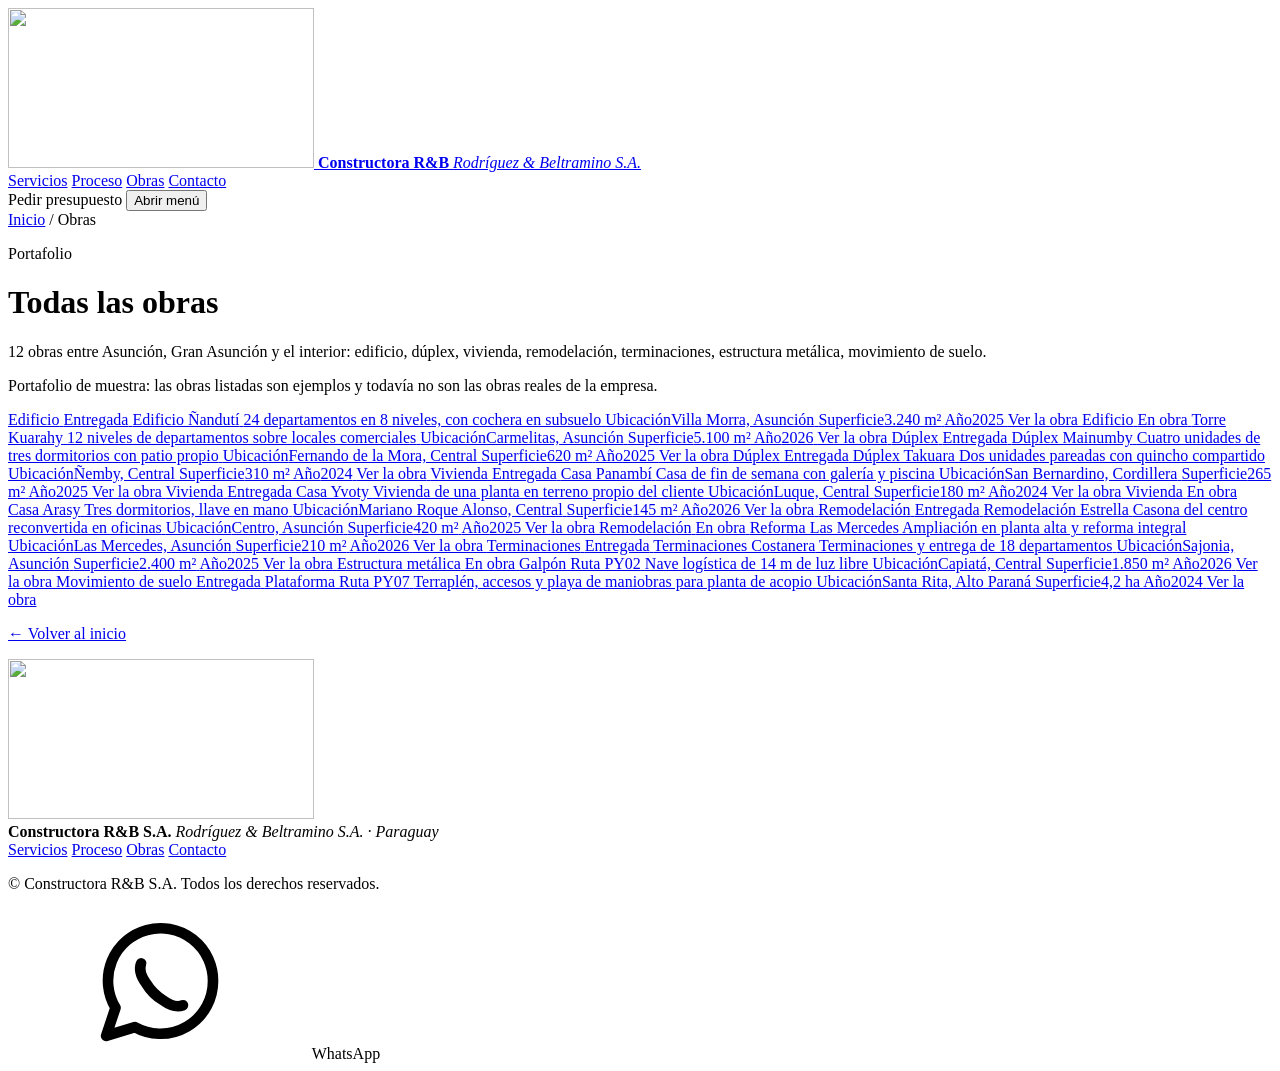
==== obras/index.html @ 590062bd "Publicar build 98c5522" ====
<!doctype html>
<html lang="es">
  <head>
    <meta charset="utf-8" />
    <meta name="viewport" content="width=device-width, initial-scale=1, viewport-fit=cover" />
    <title>Obras | Constructora R&amp;B — Paraguay</title>
    <meta name="description" content="Portafolio de Constructora R&amp;B: 12 obras entre edificios, dúplex, viviendas, remodelaciones y obra industrial en Paraguay." />
    <meta name="theme-color" content="#ffffff" />
    <meta property="og:type" content="website" />
    <meta property="og:title" content="Obras | Constructora R&amp;B — Paraguay" />
    <meta property="og:description" content="Portafolio de Constructora R&amp;B: 12 obras entre edificios, dúplex, viviendas, remodelaciones y obra industrial en Paraguay." />
    <link rel="preconnect" href="https://fonts.googleapis.com" />
    <link rel="preconnect" href="https://fonts.gstatic.com" crossorigin />
    <link
      href="https://fonts.googleapis.com/css2?family=Archivo:wght@500;600;700;800&family=Inter:wght@400;500;600&display=swap"
      rel="stylesheet"
    />
    <link rel="icon" href="/rybconstructora-web/favicon.ico" sizes="any" />
    <link rel="icon" type="image/png" sizes="32x32" href="/rybconstructora-web/favicon-32x32.png" />
    <link rel="icon" type="image/png" sizes="16x16" href="/rybconstructora-web/favicon-16x16.png" />
    <link rel="apple-touch-icon" href="/rybconstructora-web/apple-touch-icon.png" />
    <link rel="manifest" href="/rybconstructora-web/site.webmanifest" />
    <script type="module" crossorigin src="/rybconstructora-web/assets/comun-JUZVL0Nm.js"></script>
    <script type="module" crossorigin src="/rybconstructora-web/assets/pagina-BEHtmIOw.js"></script>
    <link rel="stylesheet" crossorigin href="/rybconstructora-web/assets/comun-C6gtx_ka.css">
  </head>
  <body class="pagina">

    <svg width="0" height="0" style="position: absolute" aria-hidden="true" focusable="false">
      <symbol id="i-tel" viewBox="0 0 24 24" fill="none" stroke="currentColor"
              stroke-width="1.7" stroke-linecap="round">
        <rect x="6.75" y="2.75" width="10.5" height="18.5" rx="2.6" />
        <line x1="10.25" y1="18.2" x2="13.75" y2="18.2" />
      </symbol>
      <symbol id="i-wa" viewBox="0 0 24 24" fill="none" stroke="currentColor"
              stroke-width="1.7" stroke-linecap="round" stroke-linejoin="round">
        <path d="M20.8 11.6a8.4 8.4 0 0 1-12.5 7.3l-4.6 1.4 1.5-4.5A8.4 8.4 0 1 1 20.8 11.6Z" />
        <path d="M9.3 8.7c-.4 1 0 2.1.8 3.2a8 8 0 0 0 2.7 2.7c1.1.8 2.2 1.2 3.2.8" />
      </symbol>
    </svg>

    <header class="barra compacta" id="barra">
      <a class="marca" href="../" aria-label="Constructora R&amp;B, inicio">
        <span class="marca__sigla">
          <img src="/rybconstructora-web/isotipo.png" alt="" width="306" height="160" />
        </span>
        <span class="marca__texto">
          <strong>Constructora R&amp;B</strong>
          <em>Rodríguez &amp; Beltramino S.A.</em>
        </span>
      </a>
      <nav class="nav" aria-label="Principal">
        <a href="../#servicios">Servicios</a>
        <a href="../#proceso">Proceso</a>
        <a href="../#obras">Obras</a>
        <a href="../#contacto">Contacto</a>
      </nav>
      <a class="btn btn--acento barra__cta" data-whatsapp target="_blank" rel="noopener">
        Pedir presupuesto
      </a>
      <button class="menu" id="menu" aria-expanded="false" aria-controls="nav-movil">
        <span></span><span></span>
        <span class="sr-only">Abrir menú</span>
      </button>
    </header>

    <div class="nav-movil" id="nav-movil" hidden>
      <a href="../#servicios">Servicios</a>
        <a href="../#proceso">Proceso</a>
        <a href="../#obras">Obras</a>
        <a href="../#contacto">Contacto</a>
      <a class="btn btn--acento" data-whatsapp target="_blank" rel="noopener">Pedir presupuesto</a>
    </div>

    <main class="listado">
      <nav class="miga" aria-label="Migas de pan">
        <a href="../">Inicio</a>
        <span aria-hidden="true">/</span>
        <span aria-current="page">Obras</span>
      </nav>

      <header class="listado__cab">
        <p class="etiqueta">Portafolio</p>
        <h1>Todas las obras</h1>
        <p class="listado__bajada">
          12 obras entre Asunción, Gran Asunción y el interior:
          edificio, dúplex, vivienda, remodelación, terminaciones, estructura metálica, movimiento de suelo.
        </p>
        <p class="aviso">Portafolio de muestra: las obras listadas son ejemplos y todavía no son las obras reales de la empresa.</p>
      </header>

      <div class="obras">
        
    <a class="obra reveal"
       href="edificio-nanduti/"
       style="--retraso:0ms">
      <span class="obra__cab">
        <span class="obra__tipo">Edificio</span>
        <span class="obra__estado">Entregada</span>
      </span>
      <span class="obra__nombre">Edificio Ñandutí</span>
      <span class="obra__detalle">24 departamentos en 8 niveles, con cochera en subsuelo</span>
      <span class="obra__datos">
        <span><span>Ubicación</span><span>Villa Morra, Asunción</span></span>
        <span><span>Superficie</span><span>3.240 m²</span></span>
        <span><span>Año</span><span>2025</span></span>
      </span>
      <span class="obra__ver">Ver la obra</span>
    </a>
        
    <a class="obra obra--curso reveal"
       href="torre-kuarahy/"
       style="--retraso:40ms">
      <span class="obra__cab">
        <span class="obra__tipo">Edificio</span>
        <span class="obra__estado">En obra</span>
      </span>
      <span class="obra__nombre">Torre Kuarahy</span>
      <span class="obra__detalle">12 niveles de departamentos sobre locales comerciales</span>
      <span class="obra__datos">
        <span><span>Ubicación</span><span>Carmelitas, Asunción</span></span>
        <span><span>Superficie</span><span>5.100 m²</span></span>
        <span><span>Año</span><span>2026</span></span>
      </span>
      <span class="obra__ver">Ver la obra</span>
    </a>
        
    <a class="obra reveal"
       href="duplex-mainumby/"
       style="--retraso:80ms">
      <span class="obra__cab">
        <span class="obra__tipo">Dúplex</span>
        <span class="obra__estado">Entregada</span>
      </span>
      <span class="obra__nombre">Dúplex Mainumby</span>
      <span class="obra__detalle">Cuatro unidades de tres dormitorios con patio propio</span>
      <span class="obra__datos">
        <span><span>Ubicación</span><span>Fernando de la Mora, Central</span></span>
        <span><span>Superficie</span><span>620 m²</span></span>
        <span><span>Año</span><span>2025</span></span>
      </span>
      <span class="obra__ver">Ver la obra</span>
    </a>
        
    <a class="obra reveal"
       href="duplex-takuara/"
       style="--retraso:120ms">
      <span class="obra__cab">
        <span class="obra__tipo">Dúplex</span>
        <span class="obra__estado">Entregada</span>
      </span>
      <span class="obra__nombre">Dúplex Takuara</span>
      <span class="obra__detalle">Dos unidades pareadas con quincho compartido</span>
      <span class="obra__datos">
        <span><span>Ubicación</span><span>Ñemby, Central</span></span>
        <span><span>Superficie</span><span>310 m²</span></span>
        <span><span>Año</span><span>2024</span></span>
      </span>
      <span class="obra__ver">Ver la obra</span>
    </a>
        
    <a class="obra reveal"
       href="casa-panambi/"
       style="--retraso:160ms">
      <span class="obra__cab">
        <span class="obra__tipo">Vivienda</span>
        <span class="obra__estado">Entregada</span>
      </span>
      <span class="obra__nombre">Casa Panambí</span>
      <span class="obra__detalle">Casa de fin de semana con galería y piscina</span>
      <span class="obra__datos">
        <span><span>Ubicación</span><span>San Bernardino, Cordillera</span></span>
        <span><span>Superficie</span><span>265 m²</span></span>
        <span><span>Año</span><span>2025</span></span>
      </span>
      <span class="obra__ver">Ver la obra</span>
    </a>
        
    <a class="obra reveal"
       href="casa-yvoty/"
       style="--retraso:200ms">
      <span class="obra__cab">
        <span class="obra__tipo">Vivienda</span>
        <span class="obra__estado">Entregada</span>
      </span>
      <span class="obra__nombre">Casa Yvoty</span>
      <span class="obra__detalle">Vivienda de una planta en terreno propio del cliente</span>
      <span class="obra__datos">
        <span><span>Ubicación</span><span>Luque, Central</span></span>
        <span><span>Superficie</span><span>180 m²</span></span>
        <span><span>Año</span><span>2024</span></span>
      </span>
      <span class="obra__ver">Ver la obra</span>
    </a>
        
    <a class="obra obra--curso reveal"
       href="casa-arasy/"
       style="--retraso:240ms">
      <span class="obra__cab">
        <span class="obra__tipo">Vivienda</span>
        <span class="obra__estado">En obra</span>
      </span>
      <span class="obra__nombre">Casa Arasy</span>
      <span class="obra__detalle">Tres dormitorios, llave en mano</span>
      <span class="obra__datos">
        <span><span>Ubicación</span><span>Mariano Roque Alonso, Central</span></span>
        <span><span>Superficie</span><span>145 m²</span></span>
        <span><span>Año</span><span>2026</span></span>
      </span>
      <span class="obra__ver">Ver la obra</span>
    </a>
        
    <a class="obra reveal"
       href="remodelacion-estrella/"
       style="--retraso:280ms">
      <span class="obra__cab">
        <span class="obra__tipo">Remodelación</span>
        <span class="obra__estado">Entregada</span>
      </span>
      <span class="obra__nombre">Remodelación Estrella</span>
      <span class="obra__detalle">Casona del centro reconvertida en oficinas</span>
      <span class="obra__datos">
        <span><span>Ubicación</span><span>Centro, Asunción</span></span>
        <span><span>Superficie</span><span>420 m²</span></span>
        <span><span>Año</span><span>2025</span></span>
      </span>
      <span class="obra__ver">Ver la obra</span>
    </a>
        
    <a class="obra obra--curso reveal"
       href="reforma-las-mercedes/"
       style="--retraso:320ms">
      <span class="obra__cab">
        <span class="obra__tipo">Remodelación</span>
        <span class="obra__estado">En obra</span>
      </span>
      <span class="obra__nombre">Reforma Las Mercedes</span>
      <span class="obra__detalle">Ampliación en planta alta y reforma integral</span>
      <span class="obra__datos">
        <span><span>Ubicación</span><span>Las Mercedes, Asunción</span></span>
        <span><span>Superficie</span><span>210 m²</span></span>
        <span><span>Año</span><span>2026</span></span>
      </span>
      <span class="obra__ver">Ver la obra</span>
    </a>
        
    <a class="obra reveal"
       href="terminaciones-costanera/"
       style="--retraso:360ms">
      <span class="obra__cab">
        <span class="obra__tipo">Terminaciones</span>
        <span class="obra__estado">Entregada</span>
      </span>
      <span class="obra__nombre">Terminaciones Costanera</span>
      <span class="obra__detalle">Terminaciones y entrega de 18 departamentos</span>
      <span class="obra__datos">
        <span><span>Ubicación</span><span>Sajonia, Asunción</span></span>
        <span><span>Superficie</span><span>2.400 m²</span></span>
        <span><span>Año</span><span>2025</span></span>
      </span>
      <span class="obra__ver">Ver la obra</span>
    </a>
        
    <a class="obra obra--curso reveal"
       href="galpon-ruta-py02/"
       style="--retraso:400ms">
      <span class="obra__cab">
        <span class="obra__tipo">Estructura metálica</span>
        <span class="obra__estado">En obra</span>
      </span>
      <span class="obra__nombre">Galpón Ruta PY02</span>
      <span class="obra__detalle">Nave logística de 14 m de luz libre</span>
      <span class="obra__datos">
        <span><span>Ubicación</span><span>Capiatá, Central</span></span>
        <span><span>Superficie</span><span>1.850 m²</span></span>
        <span><span>Año</span><span>2026</span></span>
      </span>
      <span class="obra__ver">Ver la obra</span>
    </a>
        
    <a class="obra reveal"
       href="plataforma-ruta-py07/"
       style="--retraso:440ms">
      <span class="obra__cab">
        <span class="obra__tipo">Movimiento de suelo</span>
        <span class="obra__estado">Entregada</span>
      </span>
      <span class="obra__nombre">Plataforma Ruta PY07</span>
      <span class="obra__detalle">Terraplén, accesos y playa de maniobras para planta de acopio</span>
      <span class="obra__datos">
        <span><span>Ubicación</span><span>Santa Rita, Alto Paraná</span></span>
        <span><span>Superficie</span><span>4,2 ha</span></span>
        <span><span>Año</span><span>2024</span></span>
      </span>
      <span class="obra__ver">Ver la obra</span>
    </a>
      </div>

      <p class="volver"><a href="../">← Volver al inicio</a></p>
    </main>

    <footer class="pie">
      <div class="pie__marca">
        <span class="marca__sigla">
          <img src="/rybconstructora-web/isotipo.png" alt="" width="306" height="160" />
        </span>
        <div>
          <strong>Constructora R&amp;B S.A.</strong>
          <em>Rodríguez &amp; Beltramino S.A. · Paraguay</em>
        </div>
      </div>
      <nav class="pie__nav" aria-label="Pie de página">
        <a href="../#servicios">Servicios</a>
        <a href="../#proceso">Proceso</a>
        <a href="../obras/">Obras</a>
        <a href="../#contacto">Contacto</a>
      </nav>
      <p class="pie__legal">© <span id="anio"></span> Constructora R&amp;B S.A. Todos los derechos reservados.</p>
    </footer>

    <a class="flotante" id="flotante" data-whatsapp target="_blank" rel="noopener"
       aria-label="Escribinos por WhatsApp">
      <svg class="ico" aria-hidden="true"><use href="#i-wa" /></svg>
      <span>WhatsApp</span>
    </a>
  </body>
</html>
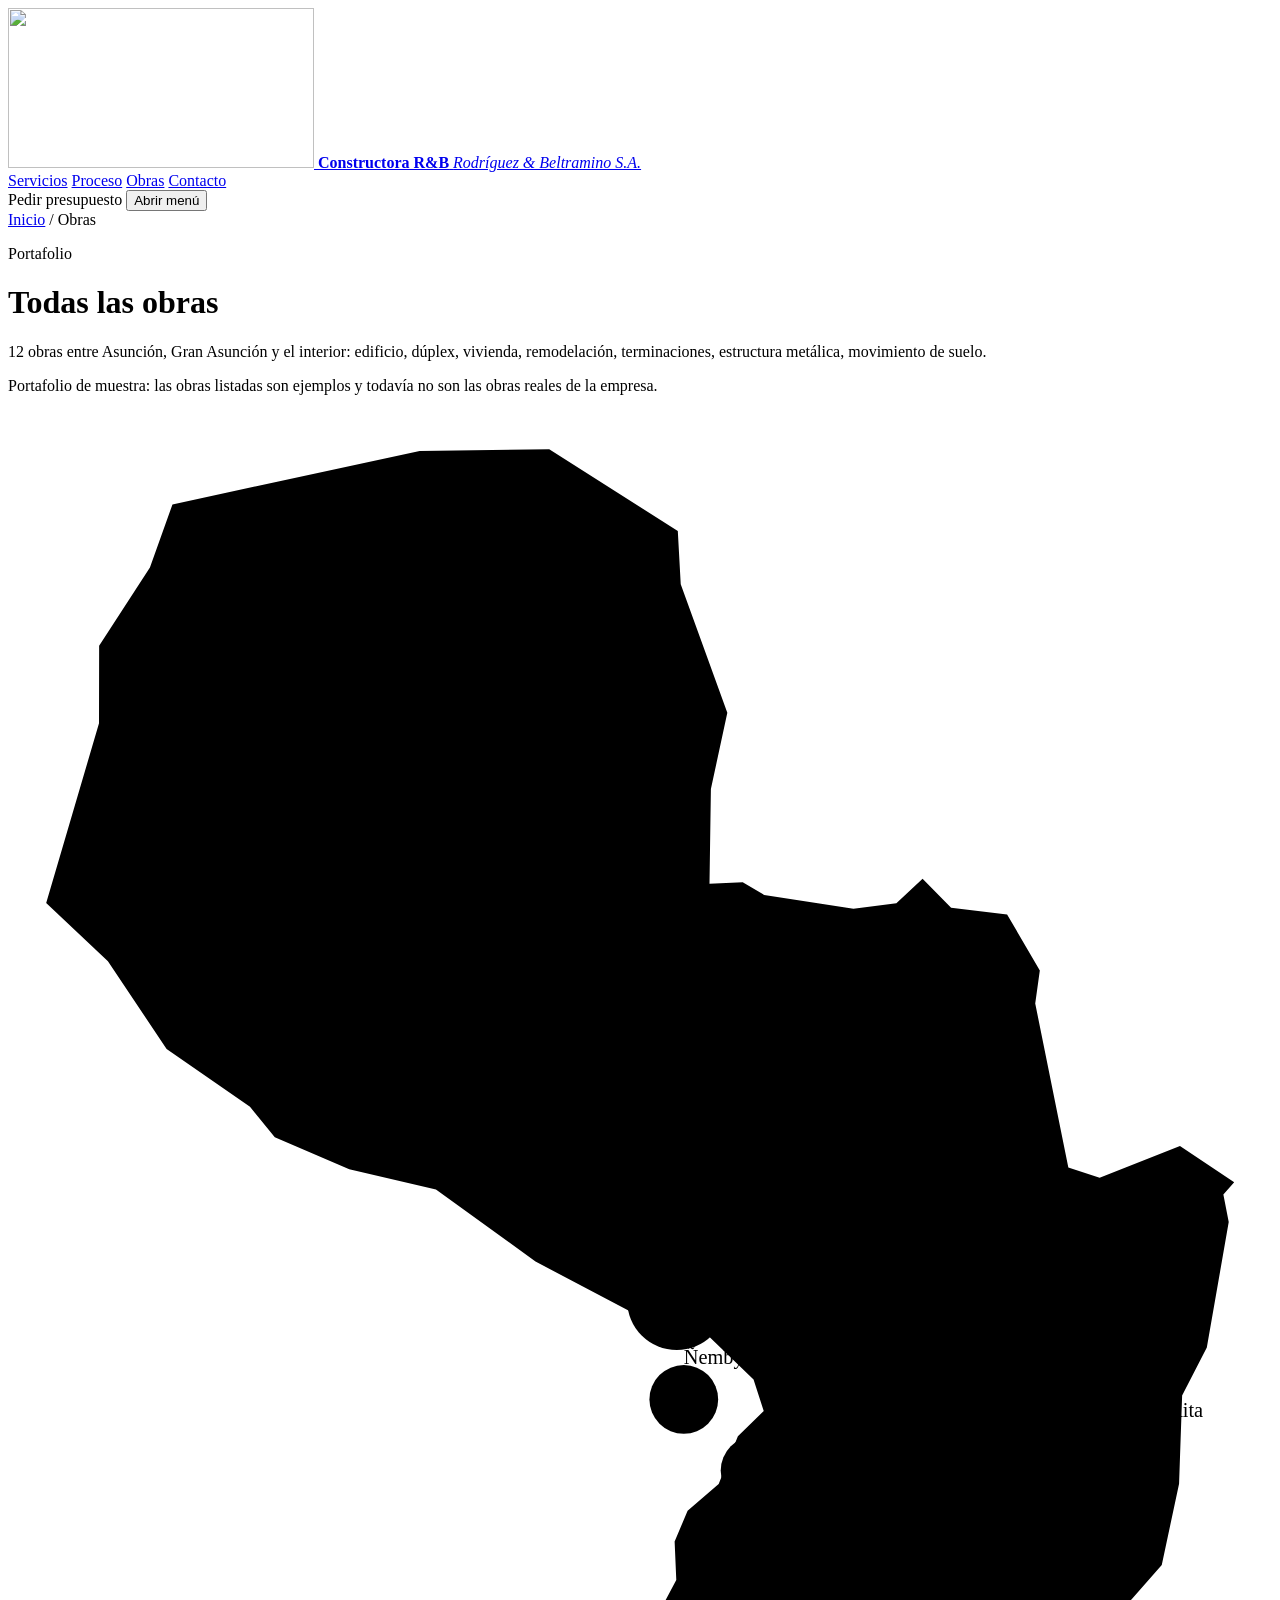
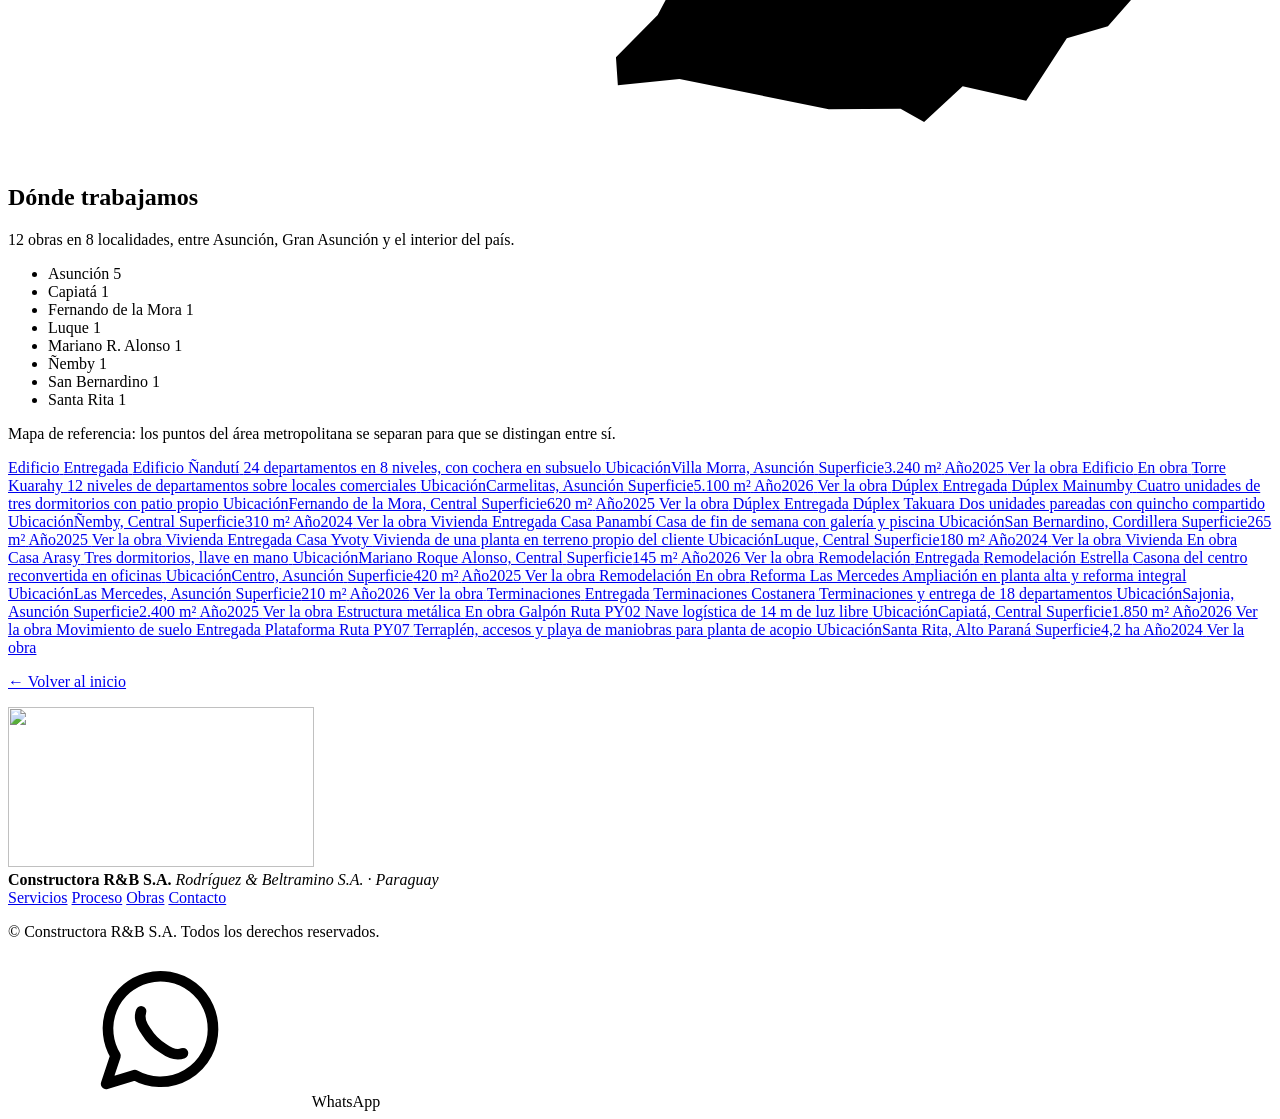
==== commit 874c3441: "Publicar build bcd1988" ====
--- a/obras/index.html
+++ b/obras/index.html
@@ -20,9 +20,9 @@
     <link rel="icon" type="image/png" sizes="16x16" href="/rybconstructora-web/favicon-16x16.png" />
     <link rel="apple-touch-icon" href="/rybconstructora-web/apple-touch-icon.png" />
     <link rel="manifest" href="/rybconstructora-web/site.webmanifest" />
-    <script type="module" crossorigin src="/rybconstructora-web/assets/comun-JUZVL0Nm.js"></script>
-    <script type="module" crossorigin src="/rybconstructora-web/assets/pagina-BEHtmIOw.js"></script>
-    <link rel="stylesheet" crossorigin href="/rybconstructora-web/assets/comun-C6gtx_ka.css">
+    <script type="module" crossorigin src="/rybconstructora-web/assets/comun-DO6z7AGP.js"></script>
+    <script type="module" crossorigin src="/rybconstructora-web/assets/pagina-CEZJWrJH.js"></script>
+    <link rel="stylesheet" crossorigin href="/rybconstructora-web/assets/comun-CumV4dTi.css">
   </head>
   <body class="pagina">
 
@@ -89,6 +89,133 @@
         <p class="aviso">Portafolio de muestra: las obras listadas son ejemplos y todavía no son las obras reales de la empresa.</p>
       </header>
 
+
+    <section class="mapa" aria-labelledby="mapa-titulo">
+      <div class="mapa__lienzo">
+        <svg viewBox="-30 -30 993 1060" role="list"
+             aria-label="Mapa de Paraguay con las localidades donde hay obras">
+          <path class="mapa__pais" d="M498.5 106.2L535.1 207L522.2 267L521.1 341.4L547.2 340.2L564.1 350.2L634.2 361.1L667.9 356.7L688.5 337.5L710.9 360.3L754.9 365.5L780.6 409.5L777 435.5L803 564.3L827.6 572.3L890.7 547.5L933.3 575.9L924.8 585.6L929 607.2L911.8 705.8L892.4 743.4L890 812.8L876.4 876.5L834.1 924.7L801.8 934.1L769.9 983.2L720 971.9L689.7 1000L671.2 989.6L614.8 989.9L497.5 966.1L449.1 971L447.6 949L480.4 915.8L495 888.3L493.7 858.2L503.9 833.9L528.3 812.9L543.4 775.4L563.7 755.7L555.7 730.8L520.7 697.1L475.7 686.2L384.4 638.2L306.2 581.5L238.1 565.7L179.6 540.6L160.1 516.6L94.6 471.2L48.5 402.3L0 356.5L41.5 215.3L41.6 154.4L81.5 93L99.2 43.4L293.4 1.4L395.2 0L496.2 64.3L498.5 106.2Z" />
+          
+      <g class="mapa__punto"
+         data-zona="Asunción" tabindex="0" role="listitem"
+         aria-label="Asunción: 5 obras">
+        <title>Asunción: 5 obras</title>
+        <circle class="mapa__halo" cx="495.4" cy="668.7" r="39.0" />
+        <circle class="mapa__disco" cx="495.4" cy="668.7" r="26.0" />
+        <text class="mapa__cifra" x="495.4" y="675.2">5</text>
+        <text class="mapa__rotulo" x="495.4" y="628.7">Asunción</text>
+      </g>
+      <g class="mapa__punto"
+         data-zona="Fernando de la Mora" tabindex="0" role="listitem"
+         aria-label="Fernando de la Mora: 1 obra">
+        <title>Fernando de la Mora: 1 obra</title>
+        <circle class="mapa__halo" cx="638.1" cy="801.8" r="27.0" />
+        <circle class="mapa__disco" cx="638.1" cy="801.8" r="14.0" />
+        <text class="mapa__cifra" x="638.1" y="808.3">1</text>
+        <text class="mapa__rotulo" x="638.1" y="773.8">Fernando de la Mora</text>
+      </g>
+      <g class="mapa__punto"
+         data-zona="Ñemby" tabindex="0" role="listitem"
+         aria-label="Ñemby: 1 obra">
+        <title>Ñemby: 1 obra</title>
+        <circle class="mapa__halo" cx="500.9" cy="746.5" r="27.0" />
+        <circle class="mapa__disco" cx="500.9" cy="746.5" r="14.0" />
+        <text class="mapa__cifra" x="500.9" y="753.0">1</text>
+        <text class="mapa__rotulo" x="500.9" y="718.5">Ñemby</text>
+      </g>
+      <g class="mapa__punto"
+         data-zona="San Bernardino" tabindex="0" role="listitem"
+         aria-label="San Bernardino: 1 obra">
+        <title>San Bernardino: 1 obra</title>
+        <circle class="mapa__halo" cx="651.2" cy="679.4" r="27.0" />
+        <circle class="mapa__disco" cx="651.2" cy="679.4" r="14.0" />
+        <text class="mapa__cifra" x="651.2" y="685.9">1</text>
+        <text class="mapa__rotulo" x="651.2" y="651.4">San Bernardino</text>
+      </g>
+      <g class="mapa__punto"
+         data-zona="Luque" tabindex="0" role="listitem"
+         aria-label="Luque: 1 obra">
+        <title>Luque: 1 obra</title>
+        <circle class="mapa__halo" cx="556.9" cy="802.4" r="27.0" />
+        <circle class="mapa__disco" cx="556.9" cy="802.4" r="14.0" />
+        <text class="mapa__cifra" x="556.9" y="808.9">1</text>
+        <text class="mapa__rotulo" x="556.9" y="774.4">Luque</text>
+      </g>
+      <g class="mapa__punto"
+         data-zona="Mariano R. Alonso" tabindex="0" role="listitem"
+         aria-label="Mariano R. Alonso: 1 obra">
+        <title>Mariano R. Alonso: 1 obra</title>
+        <circle class="mapa__halo" cx="573.1" cy="661.3" r="27.0" />
+        <circle class="mapa__disco" cx="573.1" cy="661.3" r="14.0" />
+        <text class="mapa__cifra" x="573.1" y="667.8">1</text>
+        <text class="mapa__rotulo" x="573.1" y="633.3">Mariano R. Alonso</text>
+      </g>
+      <g class="mapa__punto"
+         data-zona="Capiatá" tabindex="0" role="listitem"
+         aria-label="Capiatá: 1 obra">
+        <title>Capiatá: 1 obra</title>
+        <circle class="mapa__halo" cx="597.0" cy="735.5" r="27.0" />
+        <circle class="mapa__disco" cx="597.0" cy="735.5" r="14.0" />
+        <text class="mapa__cifra" x="597.0" y="742.0">1</text>
+        <text class="mapa__rotulo" x="597.0" y="707.5">Capiatá</text>
+      </g>
+      <g class="mapa__punto"
+         data-zona="Santa Rita" tabindex="0" role="listitem"
+         aria-label="Santa Rita: 1 obra">
+        <title>Santa Rita: 1 obra</title>
+        <circle class="mapa__halo" cx="842.7" cy="788.2" r="27.0" />
+        <circle class="mapa__disco" cx="842.7" cy="788.2" r="14.0" />
+        <text class="mapa__cifra" x="842.7" y="794.7">1</text>
+        <text class="mapa__rotulo" x="842.7" y="760.2">Santa Rita</text>
+      </g>
+        </svg>
+      </div>
+      <div class="mapa__aparte">
+        <h2 id="mapa-titulo">Dónde trabajamos</h2>
+        <p>
+          12 obras en 8 localidades, entre Asunción, Gran Asunción y el
+          interior del país.
+        </p>
+        <ul class="mapa__leyenda">
+        <li data-zona="Asunción">
+          <span>Asunción</span>
+          <span>5</span>
+        </li>
+        <li data-zona="Capiatá">
+          <span>Capiatá</span>
+          <span>1</span>
+        </li>
+        <li data-zona="Fernando de la Mora">
+          <span>Fernando de la Mora</span>
+          <span>1</span>
+        </li>
+        <li data-zona="Luque">
+          <span>Luque</span>
+          <span>1</span>
+        </li>
+        <li data-zona="Mariano R. Alonso">
+          <span>Mariano R. Alonso</span>
+          <span>1</span>
+        </li>
+        <li data-zona="Ñemby">
+          <span>Ñemby</span>
+          <span>1</span>
+        </li>
+        <li data-zona="San Bernardino">
+          <span>San Bernardino</span>
+          <span>1</span>
+        </li>
+        <li data-zona="Santa Rita">
+          <span>Santa Rita</span>
+          <span>1</span>
+        </li></ul>
+        <p class="mapa__nota">
+          Mapa de referencia: los puntos del área metropolitana se separan para que se
+          distingan entre sí.
+        </p>
+      </div>
+    </section>
+
       <div class="obras">
         
     <a class="obra reveal"
